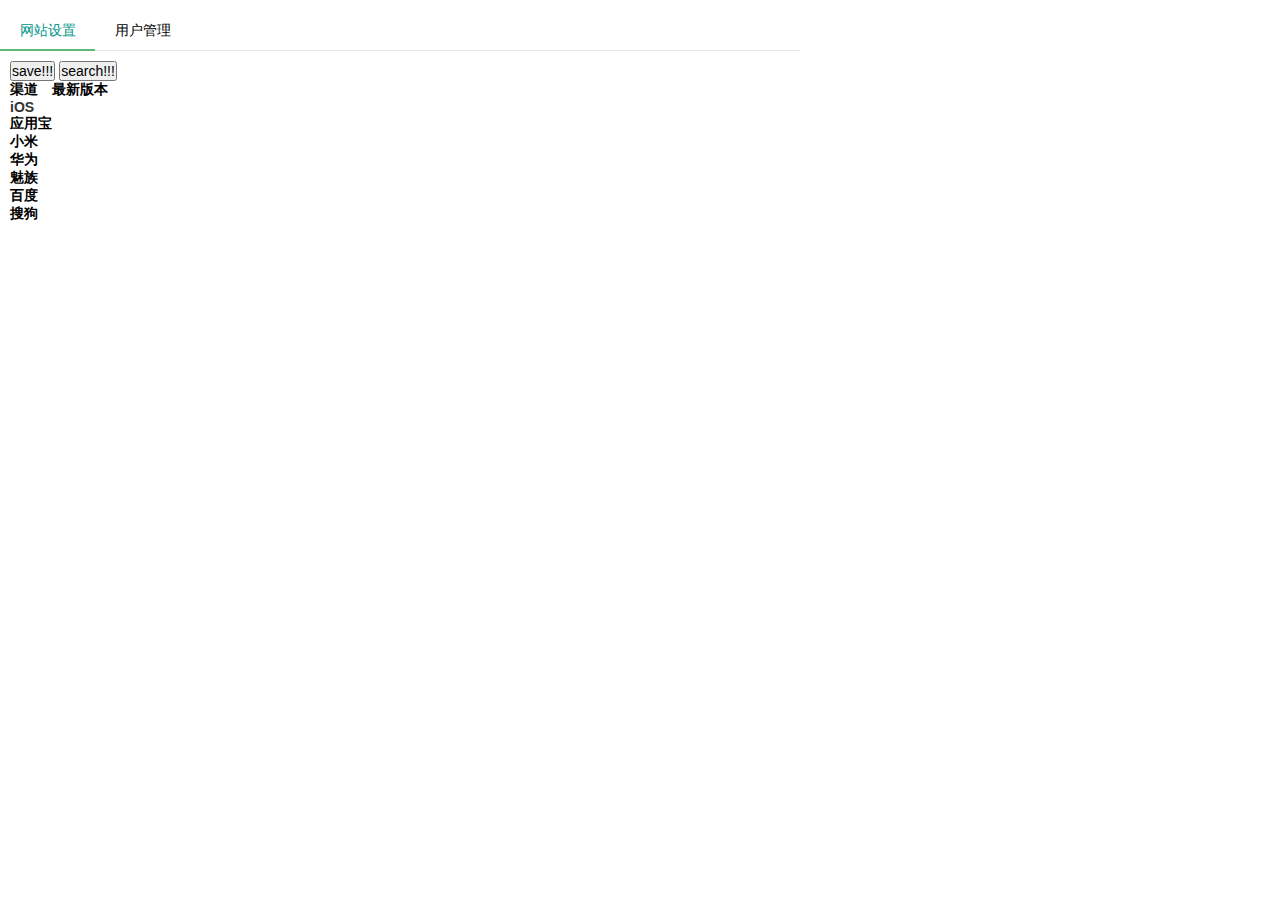
==== index.html @ 1372b90e "👍 添加layui框架" ====
<!DOCTYPE html>
<html>
<head>
    <meta http-equiv="Content-Type" content="text/html; charset=utf-8" />

    <title>APP</title>
    <meta name="Keywords" content="APP"/>
    <meta name="Description" content="APP"/>
    <meta name="viewport" content="initial-scale=1.0, minimum-scale=1.0, maximum-scale=1.0, user-scalable=no"/>

    <link rel="stylesheet" href="css/index.css"/>
    <link rel="stylesheet" href="layui/css/layui.css"/>
    <!-- <link rel="stylesheet" href="css/bulma.min.css"/> -->

    <script src="js/jquery-3.4.1.min.js"></script>
</head>

<body class="page">
<div class="layui-tab layui-tab-brief">
    <ul class="layui-tab-title">
        <li class="layui-this">网站设置</li>
        <li>用户管理</li>
    </ul>
    <div class="layui-tab-content" style="height: 100px;">
        <div class="layui-tab-item layui-show">
            <button id="save">
                    save!!!
            </button>
            <button id="search">
                search!!!
            </button>
            <table class="table is-bordered is-striped">
                <thead>
                    <tr>
                        <th>渠道</th>
                        <th>最新版本</th>
                    </tr>
                </thead>
                <tbody>
                    <tr>
                        <th><a href="https://www.baidu.com" target="_blank">iOS</a></th>
                        <th id="IOS"></th>
                    </tr>
                    <tr>
                        <th>应用宝</th>
                        <th id="YINGYONGBAO"></th>
                    </tr>
                    <tr>
                        <th>小米</th>
                        <th id="XIAOMI"></th>
                    </tr>
                    <tr>
                        <th>华为</th>
                        <th id="HUAWEI"></th>
                    </tr>
                    <tr>
                        <th>魅族</th>
                        <th id="MEIZU"></th>
                    </tr>
                    <tr>
                        <th>百度</th>
                        <th id="BAIDU"></th>
                    </tr>
                    <tr>
                        <th>搜狗</th>
                        <th id="SOUGOU"></th>
                    </tr>
            
            </table>
        </div>
        <div class="layui-tab-item">
            <form class="layui-form layui-form-pane" action="" lay-filter="example">
                <div class="layui-form-item">
                    <label id="labelName" class="layui-form-label">应用名</label>
                    <div class="layui-input-inline">
                        <input id="appName" type="text" name="title" lay-verify="title" autocomplete="off" placeholder="请输入标题" class="layui-input">
                    </div> 
                    <button id="search-btn" type="button" class="layui-btn layui-btn-radius layui-btn-disabled">搜索</button>
                </div>    

                            

                
                <div class="layui-form-item">
                    <label class="layui-form-label">输入框</label>
                    <div class="layui-input-block">
                        <input type="text" name="username" lay-verify="title" autocomplete="off" placeholder="请输入标题" class="layui-input">
                    </div>
                </div>
            </form>
        </div>
    </div>
</div>
<script src="js/index.js"></script>
<script src="layui/layui.js"></script>
<script src="js/initLayui.js"></script>
</body>
</html>
---- css/index.css ----
.page {
  width: 800px;
  height: 500px;
}
---- layui/css/layui.css ----
/** layui-v2.5.4 MIT License By https://www.layui.com */
 .layui-inline,img{display:inline-block;vertical-align:middle}h1,h2,h3,h4,h5,h6{font-weight:400}.layui-edge,.layui-header,.layui-inline,.layui-main{position:relative}.layui-body,.layui-edge,.layui-elip{overflow:hidden}.layui-btn,.layui-edge,.layui-inline,img{vertical-align:middle}.layui-btn,.layui-disabled,.layui-icon,.layui-unselect{-moz-user-select:none;-webkit-user-select:none;-ms-user-select:none}.layui-elip,.layui-form-checkbox span,.layui-form-pane .layui-form-label{text-overflow:ellipsis;white-space:nowrap}.layui-breadcrumb,.layui-tree-btnGroup{visibility:hidden}blockquote,body,button,dd,div,dl,dt,form,h1,h2,h3,h4,h5,h6,input,li,ol,p,pre,td,textarea,th,ul{margin:0;padding:0;-webkit-tap-highlight-color:rgba(0,0,0,0)}a:active,a:hover{outline:0}img{border:none}li{list-style:none}table{border-collapse:collapse;border-spacing:0}h4,h5,h6{font-size:100%}button,input,optgroup,option,select,textarea{font-family:inherit;font-size:inherit;font-style:inherit;font-weight:inherit;outline:0}pre{white-space:pre-wrap;white-space:-moz-pre-wrap;white-space:-pre-wrap;white-space:-o-pre-wrap;word-wrap:break-word}body{line-height:24px;font:14px Helvetica Neue,Helvetica,PingFang SC,Tahoma,Arial,sans-serif}hr{height:1px;margin:10px 0;border:0;clear:both}a{color:#333;text-decoration:none}a:hover{color:#777}a cite{font-style:normal;*cursor:pointer}.layui-border-box,.layui-border-box *{box-sizing:border-box}.layui-box,.layui-box *{box-sizing:content-box}.layui-clear{clear:both;*zoom:1}.layui-clear:after{content:'\20';clear:both;*zoom:1;display:block;height:0}.layui-inline{*display:inline;*zoom:1}.layui-edge{display:inline-block;width:0;height:0;border-width:6px;border-style:dashed;border-color:transparent}.layui-edge-top{top:-4px;border-bottom-color:#999;border-bottom-style:solid}.layui-edge-right{border-left-color:#999;border-left-style:solid}.layui-edge-bottom{top:2px;border-top-color:#999;border-top-style:solid}.layui-edge-left{border-right-color:#999;border-right-style:solid}.layui-disabled,.layui-disabled:hover{color:#d2d2d2!important;cursor:not-allowed!important}.layui-circle{border-radius:100%}.layui-show{display:block!important}.layui-hide{display:none!important}@font-face{font-family:layui-icon;src:url(../font/iconfont.eot?v=250);src:url(../font/iconfont.eot?v=250#iefix) format('embedded-opentype'),url(../font/iconfont.woff2?v=250) format('woff2'),url(../font/iconfont.woff?v=250) format('woff'),url(../font/iconfont.ttf?v=250) format('truetype'),url(../font/iconfont.svg?v=250#layui-icon) format('svg')}.layui-icon{font-family:layui-icon!important;font-size:16px;font-style:normal;-webkit-font-smoothing:antialiased;-moz-osx-font-smoothing:grayscale}.layui-icon-reply-fill:before{content:"\e611"}.layui-icon-set-fill:before{content:"\e614"}.layui-icon-menu-fill:before{content:"\e60f"}.layui-icon-search:before{content:"\e615"}.layui-icon-share:before{content:"\e641"}.layui-icon-set-sm:before{content:"\e620"}.layui-icon-engine:before{content:"\e628"}.layui-icon-close:before{content:"\1006"}.layui-icon-close-fill:before{content:"\1007"}.layui-icon-chart-screen:before{content:"\e629"}.layui-icon-star:before{content:"\e600"}.layui-icon-circle-dot:before{content:"\e617"}.layui-icon-chat:before{content:"\e606"}.layui-icon-release:before{content:"\e609"}.layui-icon-list:before{content:"\e60a"}.layui-icon-chart:before{content:"\e62c"}.layui-icon-ok-circle:before{content:"\1005"}.layui-icon-layim-theme:before{content:"\e61b"}.layui-icon-table:before{content:"\e62d"}.layui-icon-right:before{content:"\e602"}.layui-icon-left:before{content:"\e603"}.layui-icon-cart-simple:before{content:"\e698"}.layui-icon-face-cry:before{content:"\e69c"}.layui-icon-face-smile:before{content:"\e6af"}.layui-icon-survey:before{content:"\e6b2"}.layui-icon-tree:before{content:"\e62e"}.layui-icon-upload-circle:before{content:"\e62f"}.layui-icon-add-circle:before{content:"\e61f"}.layui-icon-download-circle:before{content:"\e601"}.layui-icon-templeate-1:before{content:"\e630"}.layui-icon-util:before{content:"\e631"}.layui-icon-face-surprised:before{content:"\e664"}.layui-icon-edit:before{content:"\e642"}.layui-icon-speaker:before{content:"\e645"}.layui-icon-down:before{content:"\e61a"}.layui-icon-file:before{content:"\e621"}.layui-icon-layouts:before{content:"\e632"}.layui-icon-rate-half:before{content:"\e6c9"}.layui-icon-add-circle-fine:before{content:"\e608"}.layui-icon-prev-circle:before{content:"\e633"}.layui-icon-read:before{content:"\e705"}.layui-icon-404:before{content:"\e61c"}.layui-icon-carousel:before{content:"\e634"}.layui-icon-help:before{content:"\e607"}.layui-icon-code-circle:before{content:"\e635"}.layui-icon-water:before{content:"\e636"}.layui-icon-username:before{content:"\e66f"}.layui-icon-find-fill:before{content:"\e670"}.layui-icon-about:before{content:"\e60b"}.layui-icon-location:before{content:"\e715"}.layui-icon-up:before{content:"\e619"}.layui-icon-pause:before{content:"\e651"}.layui-icon-date:before{content:"\e637"}.layui-icon-layim-uploadfile:before{content:"\e61d"}.layui-icon-delete:before{content:"\e640"}.layui-icon-play:before{content:"\e652"}.layui-icon-top:before{content:"\e604"}.layui-icon-friends:before{content:"\e612"}.layui-icon-refresh-3:before{content:"\e9aa"}.layui-icon-ok:before{content:"\e605"}.layui-icon-layer:before{content:"\e638"}.layui-icon-face-smile-fine:before{content:"\e60c"}.layui-icon-dollar:before{content:"\e659"}.layui-icon-group:before{content:"\e613"}.layui-icon-layim-download:before{content:"\e61e"}.layui-icon-picture-fine:before{content:"\e60d"}.layui-icon-link:before{content:"\e64c"}.layui-icon-diamond:before{content:"\e735"}.layui-icon-log:before{content:"\e60e"}.layui-icon-rate-solid:before{content:"\e67a"}.layui-icon-fonts-del:before{content:"\e64f"}.layui-icon-unlink:before{content:"\e64d"}.layui-icon-fonts-clear:before{content:"\e639"}.layui-icon-triangle-r:before{content:"\e623"}.layui-icon-circle:before{content:"\e63f"}.layui-icon-radio:before{content:"\e643"}.layui-icon-align-center:before{content:"\e647"}.layui-icon-align-right:before{content:"\e648"}.layui-icon-align-left:before{content:"\e649"}.layui-icon-loading-1:before{content:"\e63e"}.layui-icon-return:before{content:"\e65c"}.layui-icon-fonts-strong:before{content:"\e62b"}.layui-icon-upload:before{content:"\e67c"}.layui-icon-dialogue:before{content:"\e63a"}.layui-icon-video:before{content:"\e6ed"}.layui-icon-headset:before{content:"\e6fc"}.layui-icon-cellphone-fine:before{content:"\e63b"}.layui-icon-add-1:before{content:"\e654"}.layui-icon-face-smile-b:before{content:"\e650"}.layui-icon-fonts-html:before{content:"\e64b"}.layui-icon-form:before{content:"\e63c"}.layui-icon-cart:before{content:"\e657"}.layui-icon-camera-fill:before{content:"\e65d"}.layui-icon-tabs:before{content:"\e62a"}.layui-icon-fonts-code:before{content:"\e64e"}.layui-icon-fire:before{content:"\e756"}.layui-icon-set:before{content:"\e716"}.layui-icon-fonts-u:before{content:"\e646"}.layui-icon-triangle-d:before{content:"\e625"}.layui-icon-tips:before{content:"\e702"}.layui-icon-picture:before{content:"\e64a"}.layui-icon-more-vertical:before{content:"\e671"}.layui-icon-flag:before{content:"\e66c"}.layui-icon-loading:before{content:"\e63d"}.layui-icon-fonts-i:before{content:"\e644"}.layui-icon-refresh-1:before{content:"\e666"}.layui-icon-rmb:before{content:"\e65e"}.layui-icon-home:before{content:"\e68e"}.layui-icon-user:before{content:"\e770"}.layui-icon-notice:before{content:"\e667"}.layui-icon-login-weibo:before{content:"\e675"}.layui-icon-voice:before{content:"\e688"}.layui-icon-upload-drag:before{content:"\e681"}.layui-icon-login-qq:before{content:"\e676"}.layui-icon-snowflake:before{content:"\e6b1"}.layui-icon-file-b:before{content:"\e655"}.layui-icon-template:before{content:"\e663"}.layui-icon-auz:before{content:"\e672"}.layui-icon-console:before{content:"\e665"}.layui-icon-app:before{content:"\e653"}.layui-icon-prev:before{content:"\e65a"}.layui-icon-website:before{content:"\e7ae"}.layui-icon-next:before{content:"\e65b"}.layui-icon-component:before{content:"\e857"}.layui-icon-more:before{content:"\e65f"}.layui-icon-login-wechat:before{content:"\e677"}.layui-icon-shrink-right:before{content:"\e668"}.layui-icon-spread-left:before{content:"\e66b"}.layui-icon-camera:before{content:"\e660"}.layui-icon-note:before{content:"\e66e"}.layui-icon-refresh:before{content:"\e669"}.layui-icon-female:before{content:"\e661"}.layui-icon-male:before{content:"\e662"}.layui-icon-password:before{content:"\e673"}.layui-icon-senior:before{content:"\e674"}.layui-icon-theme:before{content:"\e66a"}.layui-icon-tread:before{content:"\e6c5"}.layui-icon-praise:before{content:"\e6c6"}.layui-icon-star-fill:before{content:"\e658"}.layui-icon-rate:before{content:"\e67b"}.layui-icon-template-1:before{content:"\e656"}.layui-icon-vercode:before{content:"\e679"}.layui-icon-cellphone:before{content:"\e678"}.layui-icon-screen-full:before{content:"\e622"}.layui-icon-screen-restore:before{content:"\e758"}.layui-icon-cols:before{content:"\e610"}.layui-icon-export:before{content:"\e67d"}.layui-icon-print:before{content:"\e66d"}.layui-icon-slider:before{content:"\e714"}.layui-icon-addition:before{content:"\e624"}.layui-icon-subtraction:before{content:"\e67e"}.layui-icon-service:before{content:"\e626"}.layui-icon-transfer:before{content:"\e691"}.layui-main{width:1140px;margin:0 auto}.layui-header{z-index:1000;height:60px}.layui-header a:hover{transition:all .5s;-webkit-transition:all .5s}.layui-side{position:fixed;left:0;top:0;bottom:0;z-index:999;width:200px;overflow-x:hidden}.layui-side-scroll{position:relative;width:220px;height:100%;overflow-x:hidden}.layui-body{position:absolute;left:200px;right:0;top:0;bottom:0;z-index:998;width:auto;overflow-y:auto;box-sizing:border-box}.layui-layout-body{overflow:hidden}.layui-layout-admin .layui-header{background-color:#23262E}.layui-layout-admin .layui-side{top:60px;width:200px;overflow-x:hidden}.layui-layout-admin .layui-body{position:fixed;top:60px;bottom:44px}.layui-layout-admin .layui-main{width:auto;margin:0 15px}.layui-layout-admin .layui-footer{position:fixed;left:200px;right:0;bottom:0;height:44px;line-height:44px;padding:0 15px;background-color:#eee}.layui-layout-admin .layui-logo{position:absolute;left:0;top:0;width:200px;height:100%;line-height:60px;text-align:center;color:#009688;font-size:16px}.layui-layout-admin .layui-header .layui-nav{background:0 0}.layui-layout-left{position:absolute!important;left:200px;top:0}.layui-layout-right{position:absolute!important;right:0;top:0}.layui-container{position:relative;margin:0 auto;padding:0 15px;box-sizing:border-box}.layui-fluid{position:relative;margin:0 auto;padding:0 15px}.layui-row:after,.layui-row:before{content:'';display:block;clear:both}.layui-col-lg1,.layui-col-lg10,.layui-col-lg11,.layui-col-lg12,.layui-col-lg2,.layui-col-lg3,.layui-col-lg4,.layui-col-lg5,.layui-col-lg6,.layui-col-lg7,.layui-col-lg8,.layui-col-lg9,.layui-col-md1,.layui-col-md10,.layui-col-md11,.layui-col-md12,.layui-col-md2,.layui-col-md3,.layui-col-md4,.layui-col-md5,.layui-col-md6,.layui-col-md7,.layui-col-md8,.layui-col-md9,.layui-col-sm1,.layui-col-sm10,.layui-col-sm11,.layui-col-sm12,.layui-col-sm2,.layui-col-sm3,.layui-col-sm4,.layui-col-sm5,.layui-col-sm6,.layui-col-sm7,.layui-col-sm8,.layui-col-sm9,.layui-col-xs1,.layui-col-xs10,.layui-col-xs11,.layui-col-xs12,.layui-col-xs2,.layui-col-xs3,.layui-col-xs4,.layui-col-xs5,.layui-col-xs6,.layui-col-xs7,.layui-col-xs8,.layui-col-xs9{position:relative;display:block;box-sizing:border-box}.layui-col-xs1,.layui-col-xs10,.layui-col-xs11,.layui-col-xs12,.layui-col-xs2,.layui-col-xs3,.layui-col-xs4,.layui-col-xs5,.layui-col-xs6,.layui-col-xs7,.layui-col-xs8,.layui-col-xs9{float:left}.layui-col-xs1{width:8.33333333%}.layui-col-xs2{width:16.66666667%}.layui-col-xs3{width:25%}.layui-col-xs4{width:33.33333333%}.layui-col-xs5{width:41.66666667%}.layui-col-xs6{width:50%}.layui-col-xs7{width:58.33333333%}.layui-col-xs8{width:66.66666667%}.layui-col-xs9{width:75%}.layui-col-xs10{width:83.33333333%}.layui-col-xs11{width:91.66666667%}.layui-col-xs12{width:100%}.layui-col-xs-offset1{margin-left:8.33333333%}.layui-col-xs-offset2{margin-left:16.66666667%}.layui-col-xs-offset3{margin-left:25%}.layui-col-xs-offset4{margin-left:33.33333333%}.layui-col-xs-offset5{margin-left:41.66666667%}.layui-col-xs-offset6{margin-left:50%}.layui-col-xs-offset7{margin-left:58.33333333%}.layui-col-xs-offset8{margin-left:66.66666667%}.layui-col-xs-offset9{margin-left:75%}.layui-col-xs-offset10{margin-left:83.33333333%}.layui-col-xs-offset11{margin-left:91.66666667%}.layui-col-xs-offset12{margin-left:100%}@media screen and (max-width:768px){.layui-hide-xs{display:none!important}.layui-show-xs-block{display:block!important}.layui-show-xs-inline{display:inline!important}.layui-show-xs-inline-block{display:inline-block!important}}@media screen and (min-width:768px){.layui-container{width:750px}.layui-hide-sm{display:none!important}.layui-show-sm-block{display:block!important}.layui-show-sm-inline{display:inline!important}.layui-show-sm-inline-block{display:inline-block!important}.layui-col-sm1,.layui-col-sm10,.layui-col-sm11,.layui-col-sm12,.layui-col-sm2,.layui-col-sm3,.layui-col-sm4,.layui-col-sm5,.layui-col-sm6,.layui-col-sm7,.layui-col-sm8,.layui-col-sm9{float:left}.layui-col-sm1{width:8.33333333%}.layui-col-sm2{width:16.66666667%}.layui-col-sm3{width:25%}.layui-col-sm4{width:33.33333333%}.layui-col-sm5{width:41.66666667%}.layui-col-sm6{width:50%}.layui-col-sm7{width:58.33333333%}.layui-col-sm8{width:66.66666667%}.layui-col-sm9{width:75%}.layui-col-sm10{width:83.33333333%}.layui-col-sm11{width:91.66666667%}.layui-col-sm12{width:100%}.layui-col-sm-offset1{margin-left:8.33333333%}.layui-col-sm-offset2{margin-left:16.66666667%}.layui-col-sm-offset3{margin-left:25%}.layui-col-sm-offset4{margin-left:33.33333333%}.layui-col-sm-offset5{margin-left:41.66666667%}.layui-col-sm-offset6{margin-left:50%}.layui-col-sm-offset7{margin-left:58.33333333%}.layui-col-sm-offset8{margin-left:66.66666667%}.layui-col-sm-offset9{margin-left:75%}.layui-col-sm-offset10{margin-left:83.33333333%}.layui-col-sm-offset11{margin-left:91.66666667%}.layui-col-sm-offset12{margin-left:100%}}@media screen and (min-width:992px){.layui-container{width:970px}.layui-hide-md{display:none!important}.layui-show-md-block{display:block!important}.layui-show-md-inline{display:inline!important}.layui-show-md-inline-block{display:inline-block!important}.layui-col-md1,.layui-col-md10,.layui-col-md11,.layui-col-md12,.layui-col-md2,.layui-col-md3,.layui-col-md4,.layui-col-md5,.layui-col-md6,.layui-col-md7,.layui-col-md8,.layui-col-md9{float:left}.layui-col-md1{width:8.33333333%}.layui-col-md2{width:16.66666667%}.layui-col-md3{width:25%}.layui-col-md4{width:33.33333333%}.layui-col-md5{width:41.66666667%}.layui-col-md6{width:50%}.layui-col-md7{width:58.33333333%}.layui-col-md8{width:66.66666667%}.layui-col-md9{width:75%}.layui-col-md10{width:83.33333333%}.layui-col-md11{width:91.66666667%}.layui-col-md12{width:100%}.layui-col-md-offset1{margin-left:8.33333333%}.layui-col-md-offset2{margin-left:16.66666667%}.layui-col-md-offset3{margin-left:25%}.layui-col-md-offset4{margin-left:33.33333333%}.layui-col-md-offset5{margin-left:41.66666667%}.layui-col-md-offset6{margin-left:50%}.layui-col-md-offset7{margin-left:58.33333333%}.layui-col-md-offset8{margin-left:66.66666667%}.layui-col-md-offset9{margin-left:75%}.layui-col-md-offset10{margin-left:83.33333333%}.layui-col-md-offset11{margin-left:91.66666667%}.layui-col-md-offset12{margin-left:100%}}@media screen and (min-width:1200px){.layui-container{width:1170px}.layui-hide-lg{display:none!important}.layui-show-lg-block{display:block!important}.layui-show-lg-inline{display:inline!important}.layui-show-lg-inline-block{display:inline-block!important}.layui-col-lg1,.layui-col-lg10,.layui-col-lg11,.layui-col-lg12,.layui-col-lg2,.layui-col-lg3,.layui-col-lg4,.layui-col-lg5,.layui-col-lg6,.layui-col-lg7,.layui-col-lg8,.layui-col-lg9{float:left}.layui-col-lg1{width:8.33333333%}.layui-col-lg2{width:16.66666667%}.layui-col-lg3{width:25%}.layui-col-lg4{width:33.33333333%}.layui-col-lg5{width:41.66666667%}.layui-col-lg6{width:50%}.layui-col-lg7{width:58.33333333%}.layui-col-lg8{width:66.66666667%}.layui-col-lg9{width:75%}.layui-col-lg10{width:83.33333333%}.layui-col-lg11{width:91.66666667%}.layui-col-lg12{width:100%}.layui-col-lg-offset1{margin-left:8.33333333%}.layui-col-lg-offset2{margin-left:16.66666667%}.layui-col-lg-offset3{margin-left:25%}.layui-col-lg-offset4{margin-left:33.33333333%}.layui-col-lg-offset5{margin-left:41.66666667%}.layui-col-lg-offset6{margin-left:50%}.layui-col-lg-offset7{margin-left:58.33333333%}.layui-col-lg-offset8{margin-left:66.66666667%}.layui-col-lg-offset9{margin-left:75%}.layui-col-lg-offset10{margin-left:83.33333333%}.layui-col-lg-offset11{margin-left:91.66666667%}.layui-col-lg-offset12{margin-left:100%}}.layui-col-space1{margin:-.5px}.layui-col-space1>*{padding:.5px}.layui-col-space3{margin:-1.5px}.layui-col-space3>*{padding:1.5px}.layui-col-space5{margin:-2.5px}.layui-col-space5>*{padding:2.5px}.layui-col-space8{margin:-3.5px}.layui-col-space8>*{padding:3.5px}.layui-col-space10{margin:-5px}.layui-col-space10>*{padding:5px}.layui-col-space12{margin:-6px}.layui-col-space12>*{padding:6px}.layui-col-space15{margin:-7.5px}.layui-col-space15>*{padding:7.5px}.layui-col-space18{margin:-9px}.layui-col-space18>*{padding:9px}.layui-col-space20{margin:-10px}.layui-col-space20>*{padding:10px}.layui-col-space22{margin:-11px}.layui-col-space22>*{padding:11px}.layui-col-space25{margin:-12.5px}.layui-col-space25>*{padding:12.5px}.layui-col-space30{margin:-15px}.layui-col-space30>*{padding:15px}.layui-btn,.layui-input,.layui-select,.layui-textarea,.layui-upload-button{outline:0;-webkit-appearance:none;transition:all .3s;-webkit-transition:all .3s;box-sizing:border-box}.layui-elem-quote{margin-bottom:10px;padding:15px;line-height:22px;border-left:5px solid #009688;border-radius:0 2px 2px 0;background-color:#f2f2f2}.layui-quote-nm{border-style:solid;border-width:1px 1px 1px 5px;background:0 0}.layui-elem-field{margin-bottom:10px;padding:0;border-width:1px;border-style:solid}.layui-elem-field legend{margin-left:20px;padding:0 10px;font-size:20px;font-weight:300}.layui-field-title{margin:10px 0 20px;border-width:1px 0 0}.layui-field-box{padding:10px 15px}.layui-field-title .layui-field-box{padding:10px 0}.layui-progress{position:relative;height:6px;border-radius:20px;background-color:#e2e2e2}.layui-progress-bar{position:absolute;left:0;top:0;width:0;max-width:100%;height:6px;border-radius:20px;text-align:right;background-color:#5FB878;transition:all .3s;-webkit-transition:all .3s}.layui-progress-big,.layui-progress-big .layui-progress-bar{height:18px;line-height:18px}.layui-progress-text{position:relative;top:-20px;line-height:18px;font-size:12px;color:#666}.layui-progress-big .layui-progress-text{position:static;padding:0 10px;color:#fff}.layui-collapse{border-width:1px;border-style:solid;border-radius:2px}.layui-colla-content,.layui-colla-item{border-top-width:1px;border-top-style:solid}.layui-colla-item:first-child{border-top:none}.layui-colla-title{position:relative;height:42px;line-height:42px;padding:0 15px 0 35px;color:#333;background-color:#f2f2f2;cursor:pointer;font-size:14px;overflow:hidden}.layui-colla-content{display:none;padding:10px 15px;line-height:22px;color:#666}.layui-colla-icon{position:absolute;left:15px;top:0;font-size:14px}.layui-card{margin-bottom:15px;border-radius:2px;background-color:#fff;box-shadow:0 1px 2px 0 rgba(0,0,0,.05)}.layui-card:last-child{margin-bottom:0}.layui-card-header{position:relative;height:42px;line-height:42px;padding:0 15px;border-bottom:1px solid #f6f6f6;color:#333;border-radius:2px 2px 0 0;font-size:14px}.layui-bg-black,.layui-bg-blue,.layui-bg-cyan,.layui-bg-green,.layui-bg-orange,.layui-bg-red{color:#fff!important}.layui-card-body{position:relative;padding:10px 15px;line-height:24px}.layui-card-body[pad15]{padding:15px}.layui-card-body[pad20]{padding:20px}.layui-card-body .layui-table{margin:5px 0}.layui-card .layui-tab{margin:0}.layui-panel-window{position:relative;padding:15px;border-radius:0;border-top:5px solid #E6E6E6;background-color:#fff}.layui-auxiliar-moving{position:fixed;left:0;right:0;top:0;bottom:0;width:100%;height:100%;background:0 0;z-index:9999999999}.layui-form-label,.layui-form-mid,.layui-form-select,.layui-input-block,.layui-input-inline,.layui-textarea{position:relative}.layui-bg-red{background-color:#FF5722!important}.layui-bg-orange{background-color:#FFB800!important}.layui-bg-green{background-color:#009688!important}.layui-bg-cyan{background-color:#2F4056!important}.layui-bg-blue{background-color:#1E9FFF!important}.layui-bg-black{background-color:#393D49!important}.layui-bg-gray{background-color:#eee!important;color:#666!important}.layui-badge-rim,.layui-colla-content,.layui-colla-item,.layui-collapse,.layui-elem-field,.layui-form-pane .layui-form-item[pane],.layui-form-pane .layui-form-label,.layui-input,.layui-layedit,.layui-layedit-tool,.layui-quote-nm,.layui-select,.layui-tab-bar,.layui-tab-card,.layui-tab-title,.layui-tab-title .layui-this:after,.layui-textarea{border-color:#e6e6e6}.layui-timeline-item:before,hr{background-color:#e6e6e6}.layui-text{line-height:22px;font-size:14px;color:#666}.layui-text h1,.layui-text h2,.layui-text h3{font-weight:500;color:#333}.layui-text h1{font-size:30px}.layui-text h2{font-size:24px}.layui-text h3{font-size:18px}.layui-text a:not(.layui-btn){color:#01AAED}.layui-text a:not(.layui-btn):hover{text-decoration:underline}.layui-text ul{padding:5px 0 5px 15px}.layui-text ul li{margin-top:5px;list-style-type:disc}.layui-text em,.layui-word-aux{color:#999!important;padding:0 5px!important}.layui-btn{display:inline-block;height:38px;line-height:38px;padding:0 18px;background-color:#009688;color:#fff;white-space:nowrap;text-align:center;font-size:14px;border:none;border-radius:2px;cursor:pointer}.layui-btn:hover{opacity:.8;filter:alpha(opacity=80);color:#fff}.layui-btn:active{opacity:1;filter:alpha(opacity=100)}.layui-btn+.layui-btn{margin-left:10px}.layui-btn-container{font-size:0}.layui-btn-container .layui-btn{margin-right:10px;margin-bottom:10px}.layui-btn-container .layui-btn+.layui-btn{margin-left:0}.layui-table .layui-btn-container .layui-btn{margin-bottom:9px}.layui-btn-radius{border-radius:100px}.layui-btn .layui-icon{margin-right:3px;font-size:18px;vertical-align:bottom;vertical-align:middle\9}.layui-btn-primary{border:1px solid #C9C9C9;background-color:#fff;color:#555}.layui-btn-primary:hover{border-color:#009688;color:#333}.layui-btn-normal{background-color:#1E9FFF}.layui-btn-warm{background-color:#FFB800}.layui-btn-danger{background-color:#FF5722}.layui-btn-checked{background-color:#5FB878}.layui-btn-disabled,.layui-btn-disabled:active,.layui-btn-disabled:hover{border:1px solid #e6e6e6;background-color:#FBFBFB;color:#C9C9C9;cursor:not-allowed;opacity:1}.layui-btn-lg{height:44px;line-height:44px;padding:0 25px;font-size:16px}.layui-btn-sm{height:30px;line-height:30px;padding:0 10px;font-size:12px}.layui-btn-sm i{font-size:16px!important}.layui-btn-xs{height:22px;line-height:22px;padding:0 5px;font-size:12px}.layui-btn-xs i{font-size:14px!important}.layui-btn-group{display:inline-block;vertical-align:middle;font-size:0}.layui-btn-group .layui-btn{margin-left:0!important;margin-right:0!important;border-left:1px solid rgba(255,255,255,.5);border-radius:0}.layui-btn-group .layui-btn-primary{border-left:none}.layui-btn-group .layui-btn-primary:hover{border-color:#C9C9C9;color:#009688}.layui-btn-group .layui-btn:first-child{border-left:none;border-radius:2px 0 0 2px}.layui-btn-group .layui-btn-primary:first-child{border-left:1px solid #c9c9c9}.layui-btn-group .layui-btn:last-child{border-radius:0 2px 2px 0}.layui-btn-group .layui-btn+.layui-btn{margin-left:0}.layui-btn-group+.layui-btn-group{margin-left:10px}.layui-btn-fluid{width:100%}.layui-input,.layui-select,.layui-textarea{height:38px;line-height:1.3;line-height:38px\9;border-width:1px;border-style:solid;background-color:#fff;border-radius:2px}.layui-input::-webkit-input-placeholder,.layui-select::-webkit-input-placeholder,.layui-textarea::-webkit-input-placeholder{line-height:1.3}.layui-input,.layui-textarea{display:block;width:100%;padding-left:10px}.layui-input:hover,.layui-textarea:hover{border-color:#D2D2D2!important}.layui-input:focus,.layui-textarea:focus{border-color:#C9C9C9!important}.layui-textarea{min-height:100px;height:auto;line-height:20px;padding:6px 10px;resize:vertical}.layui-select{padding:0 10px}.layui-form input[type=checkbox],.layui-form input[type=radio],.layui-form select{display:none}.layui-form [lay-ignore]{display:initial}.layui-form-item{margin-bottom:15px;clear:both;*zoom:1}.layui-form-item:after{content:'\20';clear:both;*zoom:1;display:block;height:0}.layui-form-label{float:left;display:block;padding:9px 15px;width:80px;font-weight:400;line-height:20px;text-align:right}.layui-form-label-col{display:block;float:none;padding:9px 0;line-height:20px;text-align:left}.layui-form-item .layui-inline{margin-bottom:5px;margin-right:10px}.layui-input-block{margin-left:110px;min-height:36px}.layui-input-inline{display:inline-block;vertical-align:middle}.layui-form-item .layui-input-inline{float:left;width:190px;margin-right:10px}.layui-form-text .layui-input-inline{width:auto}.layui-form-mid{float:left;display:block;padding:9px 0!important;line-height:20px;margin-right:10px}.layui-form-danger+.layui-form-select .layui-input,.layui-form-danger:focus{border-color:#FF5722!important}.layui-form-select .layui-input{padding-right:30px;cursor:pointer}.layui-form-select .layui-edge{position:absolute;right:10px;top:50%;margin-top:-3px;cursor:pointer;border-width:6px;border-top-color:#c2c2c2;border-top-style:solid;transition:all .3s;-webkit-transition:all .3s}.layui-form-select dl{display:none;position:absolute;left:0;top:42px;padding:5px 0;z-index:899;min-width:100%;border:1px solid #d2d2d2;max-height:300px;overflow-y:auto;background-color:#fff;border-radius:2px;box-shadow:0 2px 4px rgba(0,0,0,.12);box-sizing:border-box}.layui-form-select dl dd,.layui-form-select dl dt{padding:0 10px;line-height:36px;white-space:nowrap;overflow:hidden;text-overflow:ellipsis}.layui-form-select dl dt{font-size:12px;color:#999}.layui-form-select dl dd{cursor:pointer}.layui-form-select dl dd:hover{background-color:#f2f2f2;-webkit-transition:.5s all;transition:.5s all}.layui-form-select .layui-select-group dd{padding-left:20px}.layui-form-select dl dd.layui-select-tips{padding-left:10px!important;color:#999}.layui-form-select dl dd.layui-this{background-color:#5FB878;color:#fff}.layui-form-checkbox,.layui-form-select dl dd.layui-disabled{background-color:#fff}.layui-form-selected dl{display:block}.layui-form-checkbox,.layui-form-checkbox *,.layui-form-switch{display:inline-block;vertical-align:middle}.layui-form-selected .layui-edge{margin-top:-9px;-webkit-transform:rotate(180deg);transform:rotate(180deg);margin-top:-3px\9}:root .layui-form-selected .layui-edge{margin-top:-9px\0/IE9}.layui-form-selectup dl{top:auto;bottom:42px}.layui-select-none{margin:5px 0;text-align:center;color:#999}.layui-select-disabled .layui-disabled{border-color:#eee!important}.layui-select-disabled .layui-edge{border-top-color:#d2d2d2}.layui-form-checkbox{position:relative;height:30px;line-height:30px;margin-right:10px;padding-right:30px;cursor:pointer;font-size:0;-webkit-transition:.1s linear;transition:.1s linear;box-sizing:border-box}.layui-form-checkbox span{padding:0 10px;height:100%;font-size:14px;border-radius:2px 0 0 2px;background-color:#d2d2d2;color:#fff;overflow:hidden}.layui-form-checkbox:hover span{background-color:#c2c2c2}.layui-form-checkbox i{position:absolute;right:0;top:0;width:30px;height:28px;border:1px solid #d2d2d2;border-left:none;border-radius:0 2px 2px 0;color:#fff;font-size:20px;text-align:center}.layui-form-checkbox:hover i{border-color:#c2c2c2;color:#c2c2c2}.layui-form-checked,.layui-form-checked:hover{border-color:#5FB878}.layui-form-checked span,.layui-form-checked:hover span{background-color:#5FB878}.layui-form-checked i,.layui-form-checked:hover i{color:#5FB878}.layui-form-item .layui-form-checkbox{margin-top:4px}.layui-form-checkbox[lay-skin=primary]{height:auto!important;line-height:normal!important;min-width:18px;min-height:18px;border:none!important;margin-right:0;padding-left:28px;padding-right:0;background:0 0}.layui-form-checkbox[lay-skin=primary] span{padding-left:0;padding-right:15px;line-height:18px;background:0 0;color:#666}.layui-form-checkbox[lay-skin=primary] i{right:auto;left:0;width:16px;height:16px;line-height:16px;border:1px solid #d2d2d2;font-size:12px;border-radius:2px;background-color:#fff;-webkit-transition:.1s linear;transition:.1s linear}.layui-form-checkbox[lay-skin=primary]:hover i{border-color:#5FB878;color:#fff}.layui-form-checked[lay-skin=primary] i{border-color:#5FB878!important;background-color:#5FB878;color:#fff}.layui-checkbox-disbaled[lay-skin=primary] span{background:0 0!important;color:#c2c2c2}.layui-checkbox-disbaled[lay-skin=primary]:hover i{border-color:#d2d2d2}.layui-form-item .layui-form-checkbox[lay-skin=primary]{margin-top:10px}.layui-form-switch{position:relative;height:22px;line-height:22px;min-width:35px;padding:0 5px;margin-top:8px;border:1px solid #d2d2d2;border-radius:20px;cursor:pointer;background-color:#fff;-webkit-transition:.1s linear;transition:.1s linear}.layui-form-switch i{position:absolute;left:5px;top:3px;width:16px;height:16px;border-radius:20px;background-color:#d2d2d2;-webkit-transition:.1s linear;transition:.1s linear}.layui-form-switch em{position:relative;top:0;width:25px;margin-left:21px;padding:0!important;text-align:center!important;color:#999!important;font-style:normal!important;font-size:12px}.layui-form-onswitch{border-color:#5FB878;background-color:#5FB878}.layui-checkbox-disbaled,.layui-checkbox-disbaled i{border-color:#e2e2e2!important}.layui-form-onswitch i{left:100%;margin-left:-21px;background-color:#fff}.layui-form-onswitch em{margin-left:5px;margin-right:21px;color:#fff!important}.layui-checkbox-disbaled span{background-color:#e2e2e2!important}.layui-checkbox-disbaled:hover i{color:#fff!important}[lay-radio]{display:none}.layui-form-radio,.layui-form-radio *{display:inline-block;vertical-align:middle}.layui-form-radio{line-height:28px;margin:6px 10px 0 0;padding-right:10px;cursor:pointer;font-size:0}.layui-form-radio *{font-size:14px}.layui-form-radio>i{margin-right:8px;font-size:22px;color:#c2c2c2}.layui-form-radio>i:hover,.layui-form-radioed>i{color:#5FB878}.layui-radio-disbaled>i{color:#e2e2e2!important}.layui-form-pane .layui-form-label{width:110px;padding:8px 15px;height:38px;line-height:20px;border-width:1px;border-style:solid;border-radius:2px 0 0 2px;text-align:center;background-color:#FBFBFB;overflow:hidden;box-sizing:border-box}.layui-form-pane .layui-input-inline{margin-left:-1px}.layui-form-pane .layui-input-block{margin-left:110px;left:-1px}.layui-form-pane .layui-input{border-radius:0 2px 2px 0}.layui-form-pane .layui-form-text .layui-form-label{float:none;width:100%;border-radius:2px;box-sizing:border-box;text-align:left}.layui-form-pane .layui-form-text .layui-input-inline{display:block;margin:0;top:-1px;clear:both}.layui-form-pane .layui-form-text .layui-input-block{margin:0;left:0;top:-1px}.layui-form-pane .layui-form-text .layui-textarea{min-height:100px;border-radius:0 0 2px 2px}.layui-form-pane .layui-form-checkbox{margin:4px 0 4px 10px}.layui-form-pane .layui-form-radio,.layui-form-pane .layui-form-switch{margin-top:6px;margin-left:10px}.layui-form-pane .layui-form-item[pane]{position:relative;border-width:1px;border-style:solid}.layui-form-pane .layui-form-item[pane] .layui-form-label{position:absolute;left:0;top:0;height:100%;border-width:0 1px 0 0}.layui-form-pane .layui-form-item[pane] .layui-input-inline{margin-left:110px}@media screen and (max-width:450px){.layui-form-item .layui-form-label{text-overflow:ellipsis;overflow:hidden;white-space:nowrap}.layui-form-item .layui-inline{display:block;margin-right:0;margin-bottom:20px;clear:both}.layui-form-item .layui-inline:after{content:'\20';clear:both;display:block;height:0}.layui-form-item .layui-input-inline{display:block;float:none;left:-3px;width:auto;margin:0 0 10px 112px}.layui-form-item .layui-input-inline+.layui-form-mid{margin-left:110px;top:-5px;padding:0}.layui-form-item .layui-form-checkbox{margin-right:5px;margin-bottom:5px}}.layui-layedit{border-width:1px;border-style:solid;border-radius:2px}.layui-layedit-tool{padding:3px 5px;border-bottom-width:1px;border-bottom-style:solid;font-size:0}.layedit-tool-fixed{position:fixed;top:0;border-top:1px solid #e2e2e2}.layui-layedit-tool .layedit-tool-mid,.layui-layedit-tool .layui-icon{display:inline-block;vertical-align:middle;text-align:center;font-size:14px}.layui-layedit-tool .layui-icon{position:relative;width:32px;height:30px;line-height:30px;margin:3px 5px;color:#777;cursor:pointer;border-radius:2px}.layui-layedit-tool .layui-icon:hover{color:#393D49}.layui-layedit-tool .layui-icon:active{color:#000}.layui-layedit-tool .layedit-tool-active{background-color:#e2e2e2;color:#000}.layui-layedit-tool .layui-disabled,.layui-layedit-tool .layui-disabled:hover{color:#d2d2d2;cursor:not-allowed}.layui-layedit-tool .layedit-tool-mid{width:1px;height:18px;margin:0 10px;background-color:#d2d2d2}.layedit-tool-html{width:50px!important;font-size:30px!important}.layedit-tool-b,.layedit-tool-code,.layedit-tool-help{font-size:16px!important}.layedit-tool-d,.layedit-tool-face,.layedit-tool-image,.layedit-tool-unlink{font-size:18px!important}.layedit-tool-image input{position:absolute;font-size:0;left:0;top:0;width:100%;height:100%;opacity:.01;filter:Alpha(opacity=1);cursor:pointer}.layui-layedit-iframe iframe{display:block;width:100%}#LAY_layedit_code{overflow:hidden}.layui-laypage{display:inline-block;*display:inline;*zoom:1;vertical-align:middle;margin:10px 0;font-size:0}.layui-laypage>a:first-child,.layui-laypage>a:first-child em{border-radius:2px 0 0 2px}.layui-laypage>a:last-child,.layui-laypage>a:last-child em{border-radius:0 2px 2px 0}.layui-laypage>:first-child{margin-left:0!important}.layui-laypage>:last-child{margin-right:0!important}.layui-laypage a,.layui-laypage button,.layui-laypage input,.layui-laypage select,.layui-laypage span{border:1px solid #e2e2e2}.layui-laypage a,.layui-laypage span{display:inline-block;*display:inline;*zoom:1;vertical-align:middle;padding:0 15px;height:28px;line-height:28px;margin:0 -1px 5px 0;background-color:#fff;color:#333;font-size:12px}.layui-flow-more a *,.layui-laypage input,.layui-table-view select[lay-ignore]{display:inline-block}.layui-laypage a:hover{color:#009688}.layui-laypage em{font-style:normal}.layui-laypage .layui-laypage-spr{color:#999;font-weight:700}.layui-laypage a{text-decoration:none}.layui-laypage .layui-laypage-curr{position:relative}.layui-laypage .layui-laypage-curr em{position:relative;color:#fff}.layui-laypage .layui-laypage-curr .layui-laypage-em{position:absolute;left:-1px;top:-1px;padding:1px;width:100%;height:100%;background-color:#009688}.layui-laypage-em{border-radius:2px}.layui-laypage-next em,.layui-laypage-prev em{font-family:Sim sun;font-size:16px}.layui-laypage .layui-laypage-count,.layui-laypage .layui-laypage-limits,.layui-laypage .layui-laypage-refresh,.layui-laypage .layui-laypage-skip{margin-left:10px;margin-right:10px;padding:0;border:none}.layui-laypage .layui-laypage-limits,.layui-laypage .layui-laypage-refresh{vertical-align:top}.layui-laypage .layui-laypage-refresh i{font-size:18px;cursor:pointer}.layui-laypage select{height:22px;padding:3px;border-radius:2px;cursor:pointer}.layui-laypage .layui-laypage-skip{height:30px;line-height:30px;color:#999}.layui-laypage button,.layui-laypage input{height:30px;line-height:30px;border-radius:2px;vertical-align:top;background-color:#fff;box-sizing:border-box}.layui-laypage input{width:40px;margin:0 10px;padding:0 3px;text-align:center}.layui-laypage input:focus,.layui-laypage select:focus{border-color:#009688!important}.layui-laypage button{margin-left:10px;padding:0 10px;cursor:pointer}.layui-table,.layui-table-view{margin:10px 0}.layui-flow-more{margin:10px 0;text-align:center;color:#999;font-size:14px}.layui-flow-more a{height:32px;line-height:32px}.layui-flow-more a *{vertical-align:top}.layui-flow-more a cite{padding:0 20px;border-radius:3px;background-color:#eee;color:#333;font-style:normal}.layui-flow-more a cite:hover{opacity:.8}.layui-flow-more a i{font-size:30px;color:#737383}.layui-table{width:100%;background-color:#fff;color:#666}.layui-table tr{transition:all .3s;-webkit-transition:all .3s}.layui-table th{text-align:left;font-weight:400}.layui-table tbody tr:hover,.layui-table thead tr,.layui-table-click,.layui-table-header,.layui-table-hover,.layui-table-mend,.layui-table-patch,.layui-table-tool,.layui-table-total,.layui-table-total tr,.layui-table[lay-even] tr:nth-child(even){background-color:#f2f2f2}.layui-table td,.layui-table th,.layui-table-col-set,.layui-table-fixed-r,.layui-table-grid-down,.layui-table-header,.layui-table-page,.layui-table-tips-main,.layui-table-tool,.layui-table-total,.layui-table-view,.layui-table[lay-skin=line],.layui-table[lay-skin=row]{border-width:1px;border-style:solid;border-color:#e6e6e6}.layui-table td,.layui-table th{position:relative;padding:9px 15px;min-height:20px;line-height:20px;font-size:14px}.layui-table[lay-skin=line] td,.layui-table[lay-skin=line] th{border-width:0 0 1px}.layui-table[lay-skin=row] td,.layui-table[lay-skin=row] th{border-width:0 1px 0 0}.layui-table[lay-skin=nob] td,.layui-table[lay-skin=nob] th{border:none}.layui-table img{max-width:100px}.layui-table[lay-size=lg] td,.layui-table[lay-size=lg] th{padding:15px 30px}.layui-table-view .layui-table[lay-size=lg] .layui-table-cell{height:40px;line-height:40px}.layui-table[lay-size=sm] td,.layui-table[lay-size=sm] th{font-size:12px;padding:5px 10px}.layui-table-view .layui-table[lay-size=sm] .layui-table-cell{height:20px;line-height:20px}.layui-table[lay-data]{display:none}.layui-table-box{position:relative;overflow:hidden}.layui-table-view .layui-table{position:relative;width:auto;margin:0}.layui-table-view .layui-table[lay-skin=line]{border-width:0 1px 0 0}.layui-table-view .layui-table[lay-skin=row]{border-width:0 0 1px}.layui-table-view .layui-table td,.layui-table-view .layui-table th{padding:5px 0;border-top:none;border-left:none}.layui-table-view .layui-table th.layui-unselect .layui-table-cell span{cursor:pointer}.layui-table-view .layui-table td{cursor:default}.layui-table-view .layui-table td[data-edit=text]{cursor:text}.layui-table-view .layui-form-checkbox[lay-skin=primary] i{width:18px;height:18px}.layui-table-view .layui-form-radio{line-height:0;padding:0}.layui-table-view .layui-form-radio>i{margin:0;font-size:20px}.layui-table-init{position:absolute;left:0;top:0;width:100%;height:100%;text-align:center;z-index:110}.layui-table-init .layui-icon{position:absolute;left:50%;top:50%;margin:-15px 0 0 -15px;font-size:30px;color:#c2c2c2}.layui-table-header{border-width:0 0 1px;overflow:hidden}.layui-table-header .layui-table{margin-bottom:-1px}.layui-table-tool .layui-inline[lay-event]{position:relative;width:26px;height:26px;padding:5px;line-height:16px;margin-right:10px;text-align:center;color:#333;border:1px solid #ccc;cursor:pointer;-webkit-transition:.5s all;transition:.5s all}.layui-table-tool .layui-inline[lay-event]:hover{border:1px solid #999}.layui-table-tool-temp{padding-right:120px}.layui-table-tool-self{position:absolute;right:17px;top:10px}.layui-table-tool .layui-table-tool-self .layui-inline[lay-event]{margin:0 0 0 10px}.layui-table-tool-panel{position:absolute;top:29px;left:-1px;padding:5px 0;min-width:150px;min-height:40px;border:1px solid #d2d2d2;text-align:left;overflow-y:auto;background-color:#fff;box-shadow:0 2px 4px rgba(0,0,0,.12)}.layui-table-cell,.layui-table-tool-panel li{overflow:hidden;text-overflow:ellipsis;white-space:nowrap}.layui-table-tool-panel li{padding:0 10px;line-height:30px;-webkit-transition:.5s all;transition:.5s all}.layui-table-tool-panel li .layui-form-checkbox[lay-skin=primary]{width:100%;padding-left:28px}.layui-table-tool-panel li:hover{background-color:#f2f2f2}.layui-table-tool-panel li .layui-form-checkbox[lay-skin=primary] i{position:absolute;left:0;top:0}.layui-table-tool-panel li .layui-form-checkbox[lay-skin=primary] span{padding:0}.layui-table-tool .layui-table-tool-self .layui-table-tool-panel{left:auto;right:-1px}.layui-table-col-set{position:absolute;right:0;top:0;width:20px;height:100%;border-width:0 0 0 1px;background-color:#fff}.layui-table-sort{width:10px;height:20px;margin-left:5px;cursor:pointer!important}.layui-table-sort .layui-edge{position:absolute;left:5px;border-width:5px}.layui-table-sort .layui-table-sort-asc{top:3px;border-top:none;border-bottom-style:solid;border-bottom-color:#b2b2b2}.layui-table-sort .layui-table-sort-asc:hover{border-bottom-color:#666}.layui-table-sort .layui-table-sort-desc{bottom:5px;border-bottom:none;border-top-style:solid;border-top-color:#b2b2b2}.layui-table-sort .layui-table-sort-desc:hover{border-top-color:#666}.layui-table-sort[lay-sort=asc] .layui-table-sort-asc{border-bottom-color:#000}.layui-table-sort[lay-sort=desc] .layui-table-sort-desc{border-top-color:#000}.layui-table-cell{height:28px;line-height:28px;padding:0 15px;position:relative;box-sizing:border-box}.layui-table-cell .layui-form-checkbox[lay-skin=primary]{top:-1px;padding:0}.layui-table-cell .layui-table-link{color:#01AAED}.laytable-cell-checkbox,.laytable-cell-numbers,.laytable-cell-radio,.laytable-cell-space{padding:0;text-align:center}.layui-table-body{position:relative;overflow:auto;margin-right:-1px;margin-bottom:-1px}.layui-table-body .layui-none{line-height:26px;padding:15px;text-align:center;color:#999}.layui-table-fixed{position:absolute;left:0;top:0;z-index:101}.layui-table-fixed .layui-table-body{overflow:hidden}.layui-table-fixed-l{box-shadow:0 -1px 8px rgba(0,0,0,.08)}.layui-table-fixed-r{left:auto;right:-1px;border-width:0 0 0 1px;box-shadow:-1px 0 8px rgba(0,0,0,.08)}.layui-table-fixed-r .layui-table-header{position:relative;overflow:visible}.layui-table-mend{position:absolute;right:-49px;top:0;height:100%;width:50px}.layui-table-tool{position:relative;z-index:890;width:100%;min-height:50px;line-height:30px;padding:10px 15px;border-width:0 0 1px}.layui-table-tool .layui-btn-container{margin-bottom:-10px}.layui-table-page,.layui-table-total{border-width:1px 0 0;margin-bottom:-1px;overflow:hidden}.layui-table-page{position:relative;width:100%;padding:7px 7px 0;height:41px;font-size:12px;white-space:nowrap}.layui-table-page>div{height:26px}.layui-table-page .layui-laypage{margin:0}.layui-table-page .layui-laypage a,.layui-table-page .layui-laypage span{height:26px;line-height:26px;margin-bottom:10px;border:none;background:0 0}.layui-table-page .layui-laypage a,.layui-table-page .layui-laypage span.layui-laypage-curr{padding:0 12px}.layui-table-page .layui-laypage span{margin-left:0;padding:0}.layui-table-page .layui-laypage .layui-laypage-prev{margin-left:-7px!important}.layui-table-page .layui-laypage .layui-laypage-curr .layui-laypage-em{left:0;top:0;padding:0}.layui-table-page .layui-laypage button,.layui-table-page .layui-laypage input{height:26px;line-height:26px}.layui-table-page .layui-laypage input{width:40px}.layui-table-page .layui-laypage button{padding:0 10px}.layui-table-page select{height:18px}.layui-table-patch .layui-table-cell{padding:0;width:30px}.layui-table-edit{position:absolute;left:0;top:0;width:100%;height:100%;padding:0 14px 1px;border-radius:0;box-shadow:1px 1px 20px rgba(0,0,0,.15)}.layui-table-edit:focus{border-color:#5FB878!important}select.layui-table-edit{padding:0 0 0 10px;border-color:#C9C9C9}.layui-table-view .layui-form-checkbox,.layui-table-view .layui-form-radio,.layui-table-view .layui-form-switch{top:0;margin:0;box-sizing:content-box}.layui-table-view .layui-form-checkbox{top:-1px;height:26px;line-height:26px}.layui-table-view .layui-form-checkbox i{height:26px}.layui-table-grid .layui-table-cell{overflow:visible}.layui-table-grid-down{position:absolute;top:0;right:0;width:26px;height:100%;padding:5px 0;border-width:0 0 0 1px;text-align:center;background-color:#fff;color:#999;cursor:pointer}.layui-table-grid-down .layui-icon{position:absolute;top:50%;left:50%;margin:-8px 0 0 -8px}.layui-table-grid-down:hover{background-color:#fbfbfb}body .layui-table-tips .layui-layer-content{background:0 0;padding:0;box-shadow:0 1px 6px rgba(0,0,0,.12)}.layui-table-tips-main{margin:-44px 0 0 -1px;max-height:150px;padding:8px 15px;font-size:14px;overflow-y:scroll;background-color:#fff;color:#666}.layui-table-tips-c{position:absolute;right:-3px;top:-13px;width:20px;height:20px;padding:3px;cursor:pointer;background-color:#666;border-radius:50%;color:#fff}.layui-table-tips-c:hover{background-color:#777}.layui-table-tips-c:before{position:relative;right:-2px}.layui-upload-file{display:none!important;opacity:.01;filter:Alpha(opacity=1)}.layui-upload-drag,.layui-upload-form,.layui-upload-wrap{display:inline-block}.layui-upload-list{margin:10px 0}.layui-upload-choose{padding:0 10px;color:#999}.layui-upload-drag{position:relative;padding:30px;border:1px dashed #e2e2e2;background-color:#fff;text-align:center;cursor:pointer;color:#999}.layui-upload-drag .layui-icon{font-size:50px;color:#009688}.layui-upload-drag[lay-over]{border-color:#009688}.layui-upload-iframe{position:absolute;width:0;height:0;border:0;visibility:hidden}.layui-upload-wrap{position:relative;vertical-align:middle}.layui-upload-wrap .layui-upload-file{display:block!important;position:absolute;left:0;top:0;z-index:10;font-size:100px;width:100%;height:100%;opacity:.01;filter:Alpha(opacity=1);cursor:pointer}.layui-transfer-active,.layui-transfer-box{display:inline-block;vertical-align:middle}.layui-transfer-box,.layui-transfer-header,.layui-transfer-search{border-width:0;border-style:solid;border-color:#e6e6e6}.layui-transfer-box{position:relative;border-width:1px;width:200px;height:360px;border-radius:2px;background-color:#fff}.layui-transfer-box .layui-form-checkbox{width:100%;margin:0!important}.layui-transfer-header{height:38px;line-height:38px;padding:0 10px;border-bottom-width:1px}.layui-transfer-search{position:relative;padding:10px;border-bottom-width:1px}.layui-transfer-search .layui-input{height:32px;padding-left:30px;font-size:12px}.layui-transfer-search .layui-icon-search{position:absolute;left:20px;top:50%;margin-top:-8px;color:#666}.layui-transfer-active{margin:0 15px}.layui-transfer-active .layui-btn{display:block;margin:0;padding:0 15px;background-color:#5FB878;border-color:#5FB878;color:#fff}.layui-transfer-active .layui-btn-disabled{background-color:#FBFBFB;border-color:#e6e6e6;color:#C9C9C9}.layui-transfer-active .layui-btn:first-child{margin-bottom:15px}.layui-transfer-active .layui-btn .layui-icon{margin:0;font-size:14px!important}.layui-transfer-data{padding:5px 0;overflow:auto}.layui-transfer-data li{height:32px;line-height:32px;padding:0 10px}.layui-transfer-data li:hover{background-color:#f2f2f2;transition:.5s all}.layui-transfer-data .layui-none{padding:15px 10px;text-align:center;color:#999}.layui-nav{position:relative;padding:0 20px;background-color:#393D49;color:#fff;border-radius:2px;font-size:0;box-sizing:border-box}.layui-nav *{font-size:14px}.layui-nav .layui-nav-item{position:relative;display:inline-block;*display:inline;*zoom:1;vertical-align:middle;line-height:60px}.layui-nav .layui-nav-item a{display:block;padding:0 20px;color:#fff;color:rgba(255,255,255,.7);transition:all .3s;-webkit-transition:all .3s}.layui-nav .layui-this:after,.layui-nav-bar,.layui-nav-tree .layui-nav-itemed:after{position:absolute;left:0;top:0;width:0;height:5px;background-color:#5FB878;transition:all .2s;-webkit-transition:all .2s}.layui-nav-bar{z-index:1000}.layui-nav .layui-nav-item a:hover,.layui-nav .layui-this a{color:#fff}.layui-nav .layui-this:after{content:'';top:auto;bottom:0;width:100%}.layui-nav-img{width:30px;height:30px;margin-right:10px;border-radius:50%}.layui-nav .layui-nav-more{content:'';width:0;height:0;border-style:solid dashed dashed;border-color:#fff transparent transparent;overflow:hidden;cursor:pointer;transition:all .2s;-webkit-transition:all .2s;position:absolute;top:50%;right:3px;margin-top:-3px;border-width:6px;border-top-color:rgba(255,255,255,.7)}.layui-nav .layui-nav-mored,.layui-nav-itemed>a .layui-nav-more{margin-top:-9px;border-style:dashed dashed solid;border-color:transparent transparent #fff}.layui-nav-child{display:none;position:absolute;left:0;top:65px;min-width:100%;line-height:36px;padding:5px 0;box-shadow:0 2px 4px rgba(0,0,0,.12);border:1px solid #d2d2d2;background-color:#fff;z-index:100;border-radius:2px;white-space:nowrap}.layui-nav .layui-nav-child a{color:#333}.layui-nav .layui-nav-child a:hover{background-color:#f2f2f2;color:#000}.layui-nav-child dd{position:relative}.layui-nav .layui-nav-child dd.layui-this a,.layui-nav-child dd.layui-this{background-color:#5FB878;color:#fff}.layui-nav-child dd.layui-this:after{display:none}.layui-nav-tree{width:200px;padding:0}.layui-nav-tree .layui-nav-item{display:block;width:100%;line-height:45px}.layui-nav-tree .layui-nav-item a{position:relative;height:45px;line-height:45px;text-overflow:ellipsis;overflow:hidden;white-space:nowrap}.layui-nav-tree .layui-nav-item a:hover{background-color:#4E5465}.layui-nav-tree .layui-nav-bar{width:5px;height:0;background-color:#009688}.layui-nav-tree .layui-nav-child dd.layui-this,.layui-nav-tree .layui-nav-child dd.layui-this a,.layui-nav-tree .layui-this,.layui-nav-tree .layui-this>a,.layui-nav-tree .layui-this>a:hover{background-color:#009688;color:#fff}.layui-nav-tree .layui-this:after{display:none}.layui-nav-itemed>a,.layui-nav-tree .layui-nav-title a,.layui-nav-tree .layui-nav-title a:hover{color:#fff!important}.layui-nav-tree .layui-nav-child{position:relative;z-index:0;top:0;border:none;box-shadow:none}.layui-nav-tree .layui-nav-child a{height:40px;line-height:40px;color:#fff;color:rgba(255,255,255,.7)}.layui-nav-tree .layui-nav-child,.layui-nav-tree .layui-nav-child a:hover{background:0 0;color:#fff}.layui-nav-tree .layui-nav-more{right:10px}.layui-nav-itemed>.layui-nav-child{display:block;padding:0;background-color:rgba(0,0,0,.3)!important}.layui-nav-itemed>.layui-nav-child>.layui-this>.layui-nav-child{display:block}.layui-nav-side{position:fixed;top:0;bottom:0;left:0;overflow-x:hidden;z-index:999}.layui-bg-blue .layui-nav-bar,.layui-bg-blue .layui-nav-itemed:after,.layui-bg-blue .layui-this:after{background-color:#93D1FF}.layui-bg-blue .layui-nav-child dd.layui-this{background-color:#1E9FFF}.layui-bg-blue .layui-nav-itemed>a,.layui-nav-tree.layui-bg-blue .layui-nav-title a,.layui-nav-tree.layui-bg-blue .layui-nav-title a:hover{background-color:#007DDB!important}.layui-breadcrumb{font-size:0}.layui-breadcrumb>*{font-size:14px}.layui-breadcrumb a{color:#999!important}.layui-breadcrumb a:hover{color:#5FB878!important}.layui-breadcrumb a cite{color:#666;font-style:normal}.layui-breadcrumb span[lay-separator]{margin:0 10px;color:#999}.layui-tab{margin:10px 0;text-align:left!important}.layui-tab[overflow]>.layui-tab-title{overflow:hidden}.layui-tab-title{position:relative;left:0;height:40px;white-space:nowrap;font-size:0;border-bottom-width:1px;border-bottom-style:solid;transition:all .2s;-webkit-transition:all .2s}.layui-tab-title li{display:inline-block;*display:inline;*zoom:1;vertical-align:middle;font-size:14px;transition:all .2s;-webkit-transition:all .2s;position:relative;line-height:40px;min-width:65px;padding:0 15px;text-align:center;cursor:pointer}.layui-tab-title li a{display:block}.layui-tab-title .layui-this{color:#000}.layui-tab-title .layui-this:after{position:absolute;left:0;top:0;content:'';width:100%;height:41px;border-width:1px;border-style:solid;border-bottom-color:#fff;border-radius:2px 2px 0 0;box-sizing:border-box;pointer-events:none}.layui-tab-bar{position:absolute;right:0;top:0;z-index:10;width:30px;height:39px;line-height:39px;border-width:1px;border-style:solid;border-radius:2px;text-align:center;background-color:#fff;cursor:pointer}.layui-tab-bar .layui-icon{position:relative;display:inline-block;top:3px;transition:all .3s;-webkit-transition:all .3s}.layui-tab-item{display:none}.layui-tab-more{padding-right:30px;height:auto!important;white-space:normal!important}.layui-tab-more li.layui-this:after{border-bottom-color:#e2e2e2;border-radius:2px}.layui-tab-more .layui-tab-bar .layui-icon{top:-2px;top:3px\9;-webkit-transform:rotate(180deg);transform:rotate(180deg)}:root .layui-tab-more .layui-tab-bar .layui-icon{top:-2px\0/IE9}.layui-tab-content{padding:10px}.layui-tab-title li .layui-tab-close{position:relative;display:inline-block;width:18px;height:18px;line-height:20px;margin-left:8px;top:1px;text-align:center;font-size:14px;color:#c2c2c2;transition:all .2s;-webkit-transition:all .2s}.layui-tab-title li .layui-tab-close:hover{border-radius:2px;background-color:#FF5722;color:#fff}.layui-tab-brief>.layui-tab-title .layui-this{color:#009688}.layui-tab-brief>.layui-tab-more li.layui-this:after,.layui-tab-brief>.layui-tab-title .layui-this:after{border:none;border-radius:0;border-bottom:2px solid #5FB878}.layui-tab-brief[overflow]>.layui-tab-title .layui-this:after{top:-1px}.layui-tab-card{border-width:1px;border-style:solid;border-radius:2px;box-shadow:0 2px 5px 0 rgba(0,0,0,.1)}.layui-tab-card>.layui-tab-title{background-color:#f2f2f2}.layui-tab-card>.layui-tab-title li{margin-right:-1px;margin-left:-1px}.layui-tab-card>.layui-tab-title .layui-this{background-color:#fff}.layui-tab-card>.layui-tab-title .layui-this:after{border-top:none;border-width:1px;border-bottom-color:#fff}.layui-tab-card>.layui-tab-title .layui-tab-bar{height:40px;line-height:40px;border-radius:0;border-top:none;border-right:none}.layui-tab-card>.layui-tab-more .layui-this{background:0 0;color:#5FB878}.layui-tab-card>.layui-tab-more .layui-this:after{border:none}.layui-timeline{padding-left:5px}.layui-timeline-item{position:relative;padding-bottom:20px}.layui-timeline-axis{position:absolute;left:-5px;top:0;z-index:10;width:20px;height:20px;line-height:20px;background-color:#fff;color:#5FB878;border-radius:50%;text-align:center;cursor:pointer}.layui-timeline-axis:hover{color:#FF5722}.layui-timeline-item:before{content:'';position:absolute;left:5px;top:0;z-index:0;width:1px;height:100%}.layui-timeline-item:last-child:before{display:none}.layui-timeline-item:first-child:before{display:block}.layui-timeline-content{padding-left:25px}.layui-timeline-title{position:relative;margin-bottom:10px}.layui-badge,.layui-badge-dot,.layui-badge-rim{position:relative;display:inline-block;padding:0 6px;font-size:12px;text-align:center;background-color:#FF5722;color:#fff;border-radius:2px}.layui-badge{height:18px;line-height:18px}.layui-badge-dot{width:8px;height:8px;padding:0;border-radius:50%}.layui-badge-rim{height:18px;line-height:18px;border-width:1px;border-style:solid;background-color:#fff;color:#666}.layui-btn .layui-badge,.layui-btn .layui-badge-dot{margin-left:5px}.layui-nav .layui-badge,.layui-nav .layui-badge-dot{position:absolute;top:50%;margin:-8px 6px 0}.layui-tab-title .layui-badge,.layui-tab-title .layui-badge-dot{left:5px;top:-2px}.layui-carousel{position:relative;left:0;top:0;background-color:#f8f8f8}.layui-carousel>[carousel-item]{position:relative;width:100%;height:100%;overflow:hidden}.layui-carousel>[carousel-item]:before{position:absolute;content:'\e63d';left:50%;top:50%;width:100px;line-height:20px;margin:-10px 0 0 -50px;text-align:center;color:#c2c2c2;font-family:layui-icon!important;font-size:30px;font-style:normal;-webkit-font-smoothing:antialiased;-moz-osx-font-smoothing:grayscale}.layui-carousel>[carousel-item]>*{display:none;position:absolute;left:0;top:0;width:100%;height:100%;background-color:#f8f8f8;transition-duration:.3s;-webkit-transition-duration:.3s}.layui-carousel-updown>*{-webkit-transition:.3s ease-in-out up;transition:.3s ease-in-out up}.layui-carousel-arrow{display:none\9;opacity:0;position:absolute;left:10px;top:50%;margin-top:-18px;width:36px;height:36px;line-height:36px;text-align:center;font-size:20px;border:0;border-radius:50%;background-color:rgba(0,0,0,.2);color:#fff;-webkit-transition-duration:.3s;transition-duration:.3s;cursor:pointer}.layui-carousel-arrow[lay-type=add]{left:auto!important;right:10px}.layui-carousel:hover .layui-carousel-arrow[lay-type=add],.layui-carousel[lay-arrow=always] .layui-carousel-arrow[lay-type=add]{right:20px}.layui-carousel[lay-arrow=always] .layui-carousel-arrow{opacity:1;left:20px}.layui-carousel[lay-arrow=none] .layui-carousel-arrow{display:none}.layui-carousel-arrow:hover,.layui-carousel-ind ul:hover{background-color:rgba(0,0,0,.35)}.layui-carousel:hover .layui-carousel-arrow{display:block\9;opacity:1;left:20px}.layui-carousel-ind{position:relative;top:-35px;width:100%;line-height:0!important;text-align:center;font-size:0}.layui-carousel[lay-indicator=outside]{margin-bottom:30px}.layui-carousel[lay-indicator=outside] .layui-carousel-ind{top:10px}.layui-carousel[lay-indicator=outside] .layui-carousel-ind ul{background-color:rgba(0,0,0,.5)}.layui-carousel[lay-indicator=none] .layui-carousel-ind{display:none}.layui-carousel-ind ul{display:inline-block;padding:5px;background-color:rgba(0,0,0,.2);border-radius:10px;-webkit-transition-duration:.3s;transition-duration:.3s}.layui-carousel-ind li{display:inline-block;width:10px;height:10px;margin:0 3px;font-size:14px;background-color:#e2e2e2;background-color:rgba(255,255,255,.5);border-radius:50%;cursor:pointer;-webkit-transition-duration:.3s;transition-duration:.3s}.layui-carousel-ind li:hover{background-color:rgba(255,255,255,.7)}.layui-carousel-ind li.layui-this{background-color:#fff}.layui-carousel>[carousel-item]>.layui-carousel-next,.layui-carousel>[carousel-item]>.layui-carousel-prev,.layui-carousel>[carousel-item]>.layui-this{display:block}.layui-carousel>[carousel-item]>.layui-this{left:0}.layui-carousel>[carousel-item]>.layui-carousel-prev{left:-100%}.layui-carousel>[carousel-item]>.layui-carousel-next{left:100%}.layui-carousel>[carousel-item]>.layui-carousel-next.layui-carousel-left,.layui-carousel>[carousel-item]>.layui-carousel-prev.layui-carousel-right{left:0}.layui-carousel>[carousel-item]>.layui-this.layui-carousel-left{left:-100%}.layui-carousel>[carousel-item]>.layui-this.layui-carousel-right{left:100%}.layui-carousel[lay-anim=updown] .layui-carousel-arrow{left:50%!important;top:20px;margin:0 0 0 -18px}.layui-carousel[lay-anim=updown]>[carousel-item]>*,.layui-carousel[lay-anim=fade]>[carousel-item]>*{left:0!important}.layui-carousel[lay-anim=updown] .layui-carousel-arrow[lay-type=add]{top:auto!important;bottom:20px}.layui-carousel[lay-anim=updown] .layui-carousel-ind{position:absolute;top:50%;right:20px;width:auto;height:auto}.layui-carousel[lay-anim=updown] .layui-carousel-ind ul{padding:3px 5px}.layui-carousel[lay-anim=updown] .layui-carousel-ind li{display:block;margin:6px 0}.layui-carousel[lay-anim=updown]>[carousel-item]>.layui-this{top:0}.layui-carousel[lay-anim=updown]>[carousel-item]>.layui-carousel-prev{top:-100%}.layui-carousel[lay-anim=updown]>[carousel-item]>.layui-carousel-next{top:100%}.layui-carousel[lay-anim=updown]>[carousel-item]>.layui-carousel-next.layui-carousel-left,.layui-carousel[lay-anim=updown]>[carousel-item]>.layui-carousel-prev.layui-carousel-right{top:0}.layui-carousel[lay-anim=updown]>[carousel-item]>.layui-this.layui-carousel-left{top:-100%}.layui-carousel[lay-anim=updown]>[carousel-item]>.layui-this.layui-carousel-right{top:100%}.layui-carousel[lay-anim=fade]>[carousel-item]>.layui-carousel-next,.layui-carousel[lay-anim=fade]>[carousel-item]>.layui-carousel-prev{opacity:0}.layui-carousel[lay-anim=fade]>[carousel-item]>.layui-carousel-next.layui-carousel-left,.layui-carousel[lay-anim=fade]>[carousel-item]>.layui-carousel-prev.layui-carousel-right{opacity:1}.layui-carousel[lay-anim=fade]>[carousel-item]>.layui-this.layui-carousel-left,.layui-carousel[lay-anim=fade]>[carousel-item]>.layui-this.layui-carousel-right{opacity:0}.layui-fixbar{position:fixed;right:15px;bottom:15px;z-index:999999}.layui-fixbar li{width:50px;height:50px;line-height:50px;margin-bottom:1px;text-align:center;cursor:pointer;font-size:30px;background-color:#9F9F9F;color:#fff;border-radius:2px;opacity:.95}.layui-fixbar li:hover{opacity:.85}.layui-fixbar li:active{opacity:1}.layui-fixbar .layui-fixbar-top{display:none;font-size:40px}body .layui-util-face{border:none;background:0 0}body .layui-util-face .layui-layer-content{padding:0;background-color:#fff;color:#666;box-shadow:none}.layui-util-face .layui-layer-TipsG{display:none}.layui-util-face ul{position:relative;width:372px;padding:10px;border:1px solid #D9D9D9;background-color:#fff;box-shadow:0 0 20px rgba(0,0,0,.2)}.layui-util-face ul li{cursor:pointer;float:left;border:1px solid #e8e8e8;height:22px;width:26px;overflow:hidden;margin:-1px 0 0 -1px;padding:4px 2px;text-align:center}.layui-util-face ul li:hover{position:relative;z-index:2;border:1px solid #eb7350;background:#fff9ec}.layui-code{position:relative;margin:10px 0;padding:15px;line-height:20px;border:1px solid #ddd;border-left-width:6px;background-color:#F2F2F2;color:#333;font-family:Courier New;font-size:12px}.layui-rate,.layui-rate *{display:inline-block;vertical-align:middle}.layui-rate{padding:10px 5px 10px 0;font-size:0}.layui-rate li i.layui-icon{font-size:20px;color:#FFB800;margin-right:5px;transition:all .3s;-webkit-transition:all .3s}.layui-rate li i:hover{cursor:pointer;transform:scale(1.12);-webkit-transform:scale(1.12)}.layui-rate[readonly] li i:hover{cursor:default;transform:scale(1)}.layui-colorpicker{width:26px;height:26px;border:1px solid #e6e6e6;padding:5px;border-radius:2px;line-height:24px;display:inline-block;cursor:pointer;transition:all .3s;-webkit-transition:all .3s}.layui-colorpicker:hover{border-color:#d2d2d2}.layui-colorpicker.layui-colorpicker-lg{width:34px;height:34px;line-height:32px}.layui-colorpicker.layui-colorpicker-sm{width:24px;height:24px;line-height:22px}.layui-colorpicker.layui-colorpicker-xs{width:22px;height:22px;line-height:20px}.layui-colorpicker-trigger-bgcolor{display:block;background:url([data-uri]);border-radius:2px}.layui-colorpicker-trigger-span{display:block;height:100%;box-sizing:border-box;border:1px solid rgba(0,0,0,.15);border-radius:2px;text-align:center}.layui-colorpicker-trigger-i{display:inline-block;color:#FFF;font-size:12px}.layui-colorpicker-trigger-i.layui-icon-close{color:#999}.layui-colorpicker-main{position:absolute;z-index:66666666;width:280px;padding:7px;background:#FFF;border:1px solid #d2d2d2;border-radius:2px;box-shadow:0 2px 4px rgba(0,0,0,.12)}.layui-colorpicker-main-wrapper{height:180px;position:relative}.layui-colorpicker-basis{width:260px;height:100%;position:relative}.layui-colorpicker-basis-white{width:100%;height:100%;position:absolute;top:0;left:0;background:linear-gradient(90deg,#FFF,hsla(0,0%,100%,0))}.layui-colorpicker-basis-black{width:100%;height:100%;position:absolute;top:0;left:0;background:linear-gradient(0deg,#000,transparent)}.layui-colorpicker-basis-cursor{width:10px;height:10px;border:1px solid #FFF;border-radius:50%;position:absolute;top:-3px;right:-3px;cursor:pointer}.layui-colorpicker-side{position:absolute;top:0;right:0;width:12px;height:100%;background:linear-gradient(red,#FF0,#0F0,#0FF,#00F,#F0F,red)}.layui-colorpicker-side-slider{width:100%;height:5px;box-shadow:0 0 1px #888;box-sizing:border-box;background:#FFF;border-radius:1px;border:1px solid #f0f0f0;cursor:pointer;position:absolute;left:0}.layui-colorpicker-main-alpha{display:none;height:12px;margin-top:7px;background:url([data-uri])}.layui-colorpicker-alpha-bgcolor{height:100%;position:relative}.layui-colorpicker-alpha-slider{width:5px;height:100%;box-shadow:0 0 1px #888;box-sizing:border-box;background:#FFF;border-radius:1px;border:1px solid #f0f0f0;cursor:pointer;position:absolute;top:0}.layui-colorpicker-main-pre{padding-top:7px;font-size:0}.layui-colorpicker-pre{width:20px;height:20px;border-radius:2px;display:inline-block;margin-left:6px;margin-bottom:7px;cursor:pointer}.layui-colorpicker-pre:nth-child(11n+1){margin-left:0}.layui-colorpicker-pre-isalpha{background:url([data-uri])}.layui-colorpicker-pre.layui-this{box-shadow:0 0 3px 2px rgba(0,0,0,.15)}.layui-colorpicker-pre>div{height:100%;border-radius:2px}.layui-colorpicker-main-input{text-align:right;padding-top:7px}.layui-colorpicker-main-input .layui-btn-container .layui-btn{margin:0 0 0 10px}.layui-colorpicker-main-input div.layui-inline{float:left;margin-right:10px;font-size:14px}.layui-colorpicker-main-input input.layui-input{width:150px;height:30px;color:#666}.layui-slider{height:4px;background:#e2e2e2;border-radius:3px;position:relative;cursor:pointer}.layui-slider-bar{border-radius:3px;position:absolute;height:100%}.layui-slider-step{position:absolute;top:0;width:4px;height:4px;border-radius:50%;background:#FFF;-webkit-transform:translateX(-50%);transform:translateX(-50%)}.layui-slider-wrap{width:36px;height:36px;position:absolute;top:-16px;-webkit-transform:translateX(-50%);transform:translateX(-50%);z-index:10;text-align:center}.layui-slider-wrap-btn{width:12px;height:12px;border-radius:50%;background:#FFF;display:inline-block;vertical-align:middle;cursor:pointer;transition:.3s}.layui-slider-wrap:after{content:"";height:100%;display:inline-block;vertical-align:middle}.layui-slider-wrap-btn.layui-slider-hover,.layui-slider-wrap-btn:hover{transform:scale(1.2)}.layui-slider-wrap-btn.layui-disabled:hover{transform:scale(1)!important}.layui-slider-tips{position:absolute;top:-42px;z-index:66666666;white-space:nowrap;display:none;-webkit-transform:translateX(-50%);transform:translateX(-50%);color:#FFF;background:#000;border-radius:3px;height:25px;line-height:25px;padding:0 10px}.layui-slider-tips:after{content:'';position:absolute;bottom:-12px;left:50%;margin-left:-6px;width:0;height:0;border-width:6px;border-style:solid;border-color:#000 transparent transparent}.layui-slider-input{width:70px;height:32px;border:1px solid #e6e6e6;border-radius:3px;font-size:16px;line-height:32px;position:absolute;right:0;top:-15px}.layui-slider-input-btn{display:none;position:absolute;top:0;right:0;width:20px;height:100%;border-left:1px solid #d2d2d2}.layui-slider-input-btn i{cursor:pointer;position:absolute;right:0;bottom:0;width:20px;height:50%;font-size:12px;line-height:16px;text-align:center;color:#999}.layui-slider-input-btn i:first-child{top:0;border-bottom:1px solid #d2d2d2}.layui-slider-input-txt{height:100%;font-size:14px}.layui-slider-input-txt input{height:100%;border:none}.layui-slider-input-btn i:hover{color:#009688}.layui-slider-vertical{width:4px;margin-left:34px}.layui-slider-vertical .layui-slider-bar{width:4px}.layui-slider-vertical .layui-slider-step{top:auto;left:0;-webkit-transform:translateY(50%);transform:translateY(50%)}.layui-slider-vertical .layui-slider-wrap{top:auto;left:-16px;-webkit-transform:translateY(50%);transform:translateY(50%)}.layui-slider-vertical .layui-slider-tips{top:auto;left:2px}@media \0screen{.layui-slider-wrap-btn{margin-left:-20px}.layui-slider-vertical .layui-slider-wrap-btn{margin-left:0;margin-bottom:-20px}.layui-slider-vertical .layui-slider-tips{margin-left:-8px}.layui-slider>span{margin-left:8px}}.layui-tree{line-height:22px}.layui-tree .layui-form-checkbox{margin:0!important}.layui-tree-set{width:100%;position:relative}.layui-tree-pack{display:none;padding-left:20px;position:relative}.layui-tree-iconClick,.layui-tree-main{display:inline-block;vertical-align:middle}.layui-tree-line .layui-tree-pack{padding-left:27px}.layui-tree-line .layui-tree-set .layui-tree-set:after{content:'';position:absolute;top:14px;left:-9px;width:17px;height:0;border-top:1px dotted #c0c4cc}.layui-tree-entry{position:relative;padding:3px 0;height:20px;white-space:nowrap}.layui-tree-entry:hover{background-color:#eee}.layui-tree-line .layui-tree-entry:hover{background-color:rgba(0,0,0,0)}.layui-tree-line .layui-tree-entry:hover .layui-tree-txt{color:#999;text-decoration:underline;transition:.3s}.layui-tree-main{cursor:pointer;padding-right:10px}.layui-tree-line .layui-tree-set:before{content:'';position:absolute;top:0;left:-9px;width:0;height:100%;border-left:1px dotted #c0c4cc}.layui-tree-line .layui-tree-set.layui-tree-setLineShort:before{height:13px}.layui-tree-line .layui-tree-set.layui-tree-setHide:before{height:0}.layui-tree-iconClick{position:relative;height:20px;line-height:20px;margin:0 10px;color:#c0c4cc}.layui-tree-icon{height:12px;line-height:12px;width:12px;text-align:center;border:1px solid #c0c4cc}.layui-tree-iconClick .layui-icon{font-size:18px}.layui-tree-icon .layui-icon{font-size:12px;color:#666}.layui-tree-iconArrow{padding:0 5px}.layui-tree-iconArrow:after{content:'';position:absolute;left:4px;top:3px;z-index:100;width:0;height:0;border-width:5px;border-style:solid;border-color:transparent transparent transparent #c0c4cc;transition:.5s}.layui-tree-btnGroup,.layui-tree-editInput{position:relative;vertical-align:middle;display:inline-block}.layui-tree-spread>.layui-tree-entry>.layui-tree-iconClick>.layui-tree-iconArrow:after{transform:rotate(90deg) translate(3px,4px)}.layui-tree-txt{display:inline-block;vertical-align:middle;color:#555}.layui-tree-search{margin-bottom:15px;color:#666}.layui-tree-btnGroup .layui-icon{display:inline-block;vertical-align:middle;padding:0 2px;cursor:pointer}.layui-tree-btnGroup .layui-icon:hover{color:#999;transition:.3s}.layui-tree-entry:hover .layui-tree-btnGroup{visibility:visible}.layui-tree-editInput{height:20px;line-height:20px;padding:0 3px;border:none;background-color:rgba(0,0,0,.05)}.layui-tree-emptyText{text-align:center;color:#999}.layui-anim{-webkit-animation-duration:.3s;animation-duration:.3s;-webkit-animation-fill-mode:both;animation-fill-mode:both}.layui-anim.layui-icon{display:inline-block}.layui-anim-loop{-webkit-animation-iteration-count:infinite;animation-iteration-count:infinite}.layui-trans,.layui-trans a{transition:all .3s;-webkit-transition:all .3s}@-webkit-keyframes layui-rotate{from{-webkit-transform:rotate(0)}to{-webkit-transform:rotate(360deg)}}@keyframes layui-rotate{from{transform:rotate(0)}to{transform:rotate(360deg)}}.layui-anim-rotate{-webkit-animation-name:layui-rotate;animation-name:layui-rotate;-webkit-animation-duration:1s;animation-duration:1s;-webkit-animation-timing-function:linear;animation-timing-function:linear}@-webkit-keyframes layui-up{from{-webkit-transform:translate3d(0,100%,0);opacity:.3}to{-webkit-transform:translate3d(0,0,0);opacity:1}}@keyframes layui-up{from{transform:translate3d(0,100%,0);opacity:.3}to{transform:translate3d(0,0,0);opacity:1}}.layui-anim-up{-webkit-animation-name:layui-up;animation-name:layui-up}@-webkit-keyframes layui-upbit{from{-webkit-transform:translate3d(0,30px,0);opacity:.3}to{-webkit-transform:translate3d(0,0,0);opacity:1}}@keyframes layui-upbit{from{transform:translate3d(0,30px,0);opacity:.3}to{transform:translate3d(0,0,0);opacity:1}}.layui-anim-upbit{-webkit-animation-name:layui-upbit;animation-name:layui-upbit}@-webkit-keyframes layui-scale{0%{opacity:.3;-webkit-transform:scale(.5)}100%{opacity:1;-webkit-transform:scale(1)}}@keyframes layui-scale{0%{opacity:.3;-ms-transform:scale(.5);transform:scale(.5)}100%{opacity:1;-ms-transform:scale(1);transform:scale(1)}}.layui-anim-scale{-webkit-animation-name:layui-scale;animation-name:layui-scale}@-webkit-keyframes layui-scale-spring{0%{opacity:.5;-webkit-transform:scale(.5)}80%{opacity:.8;-webkit-transform:scale(1.1)}100%{opacity:1;-webkit-transform:scale(1)}}@keyframes layui-scale-spring{0%{opacity:.5;transform:scale(.5)}80%{opacity:.8;transform:scale(1.1)}100%{opacity:1;transform:scale(1)}}.layui-anim-scaleSpring{-webkit-animation-name:layui-scale-spring;animation-name:layui-scale-spring}@-webkit-keyframes layui-fadein{0%{opacity:0}100%{opacity:1}}@keyframes layui-fadein{0%{opacity:0}100%{opacity:1}}.layui-anim-fadein{-webkit-animation-name:layui-fadein;animation-name:layui-fadein}@-webkit-keyframes layui-fadeout{0%{opacity:1}100%{opacity:0}}@keyframes layui-fadeout{0%{opacity:1}100%{opacity:0}}.layui-anim-fadeout{-webkit-animation-name:layui-fadeout;animation-name:layui-fadeout}
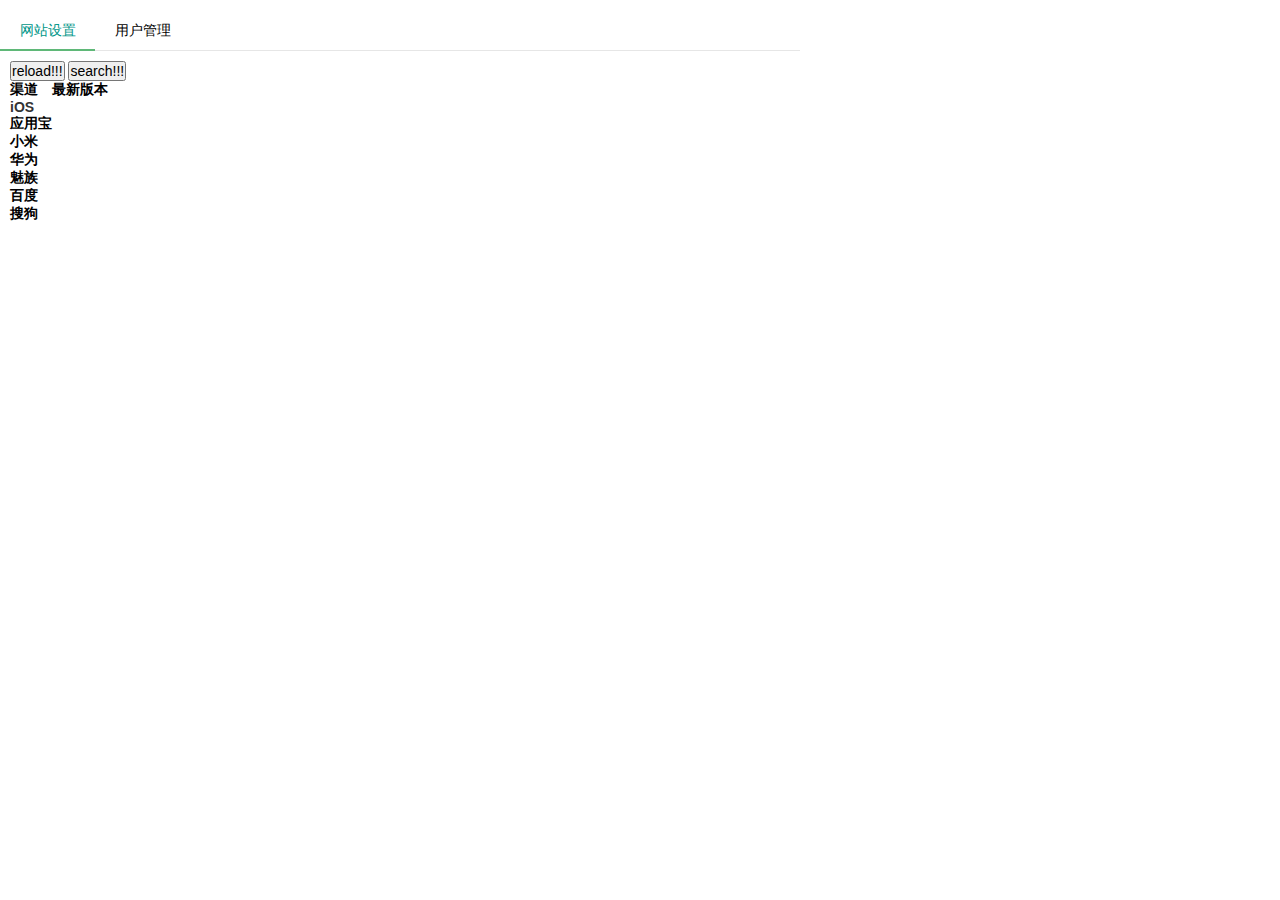
==== commit 215376b4: "⚽ 今天球赛输了有点不开心" ====
--- a/index.html
+++ b/index.html
@@ -8,11 +8,12 @@
     <meta name="Description" content="APP"/>
     <meta name="viewport" content="initial-scale=1.0, minimum-scale=1.0, maximum-scale=1.0, user-scalable=no"/>
 
+    <link rel="stylesheet" href="layui/css/layui.css"/>
     <link rel="stylesheet" href="css/index.css"/>
-    <link rel="stylesheet" href="layui/css/layui.css"/>
     <!-- <link rel="stylesheet" href="css/bulma.min.css"/> -->
 
     <script src="js/jquery-3.4.1.min.js"></script>
+    <script src="js/utils.js"></script>
 </head>
 
 <body class="page">
@@ -23,8 +24,8 @@
     </ul>
     <div class="layui-tab-content" style="height: 100px;">
         <div class="layui-tab-item layui-show">
-            <button id="save">
-                    save!!!
+            <button id="reload">
+                    reload!!!
             </button>
             <button id="search">
                 search!!!
@@ -39,60 +40,56 @@
                 <tbody>
                     <tr>
                         <th><a href="https://www.baidu.com" target="_blank">iOS</a></th>
-                        <th id="IOS"></th>
+                        <th id="SHOP_IOS"></th>
                     </tr>
                     <tr>
                         <th>应用宝</th>
-                        <th id="YINGYONGBAO"></th>
+                        <th id="SHOP_YYB"></th>
                     </tr>
                     <tr>
                         <th>小米</th>
-                        <th id="XIAOMI"></th>
+                        <th id="SHOP_MI"></th>
                     </tr>
                     <tr>
                         <th>华为</th>
-                        <th id="HUAWEI"></th>
+                        <th id="SHOP_HW"></th>
                     </tr>
                     <tr>
                         <th>魅族</th>
-                        <th id="MEIZU"></th>
+                        <th id="SHOP_MZ"></th>
                     </tr>
                     <tr>
                         <th>百度</th>
-                        <th id="BAIDU"></th>
+                        <th id="SHOP_BD"></th>
                     </tr>
                     <tr>
                         <th>搜狗</th>
-                        <th id="SOUGOU"></th>
+                        <th id="SHOP_SG"></th>
                     </tr>
             
             </table>
         </div>
         <div class="layui-tab-item">
-            <form class="layui-form layui-form-pane" action="" lay-filter="example">
+            <form class="layui-form layui-form-pane" action="" lay-filter="search">
                 <div class="layui-form-item">
-                    <label id="labelName" class="layui-form-label">应用名</label>
+                    <label id="label-name" class="layui-form-label">应用名</label>
                     <div class="layui-input-inline">
-                        <input id="appName" type="text" name="title" lay-verify="title" autocomplete="off" placeholder="请输入标题" class="layui-input">
-                    </div> 
-                    <button id="search-btn" type="button" class="layui-btn layui-btn-radius layui-btn-disabled">搜索</button>
-                </div>    
-
-                            
-
-                
-                <div class="layui-form-item">
-                    <label class="layui-form-label">输入框</label>
-                    <div class="layui-input-block">
-                        <input type="text" name="username" lay-verify="title" autocomplete="off" placeholder="请输入标题" class="layui-input">
+                        <input id="app_name" type="text" name="app_name" lay-verify="app_name" autocomplete="off" placeholder="请输入标题" class="layui-input">
                     </div>
+                    <button id="search-btn" lay-submit lay-filter="search_app" type="button" class="layui-btn layui-btn-disabled">搜索</button>
                 </div>
             </form>
+
+            <table id="shops" lay-filter="test" class="shop-info-table"></table>
+            <script type="text/html" id="barDemo">
+                <a class="layui-btn layui-btn-xs" lay-event="edit">编辑</a>
+            </script>
+
         </div>
     </div>
 </div>
-<script src="js/index.js"></script>
 <script src="layui/layui.js"></script>
 <script src="js/initLayui.js"></script>
+<script src="js/index.js"></script>
 </body>
 </html>--- a/css/index.css
+++ b/css/index.css
@@ -1,4 +1,8 @@
 .page {
   width: 800px;
   height: 500px;
+}
+
+.table-cell-font-s {
+  font-size: 10px;
 }